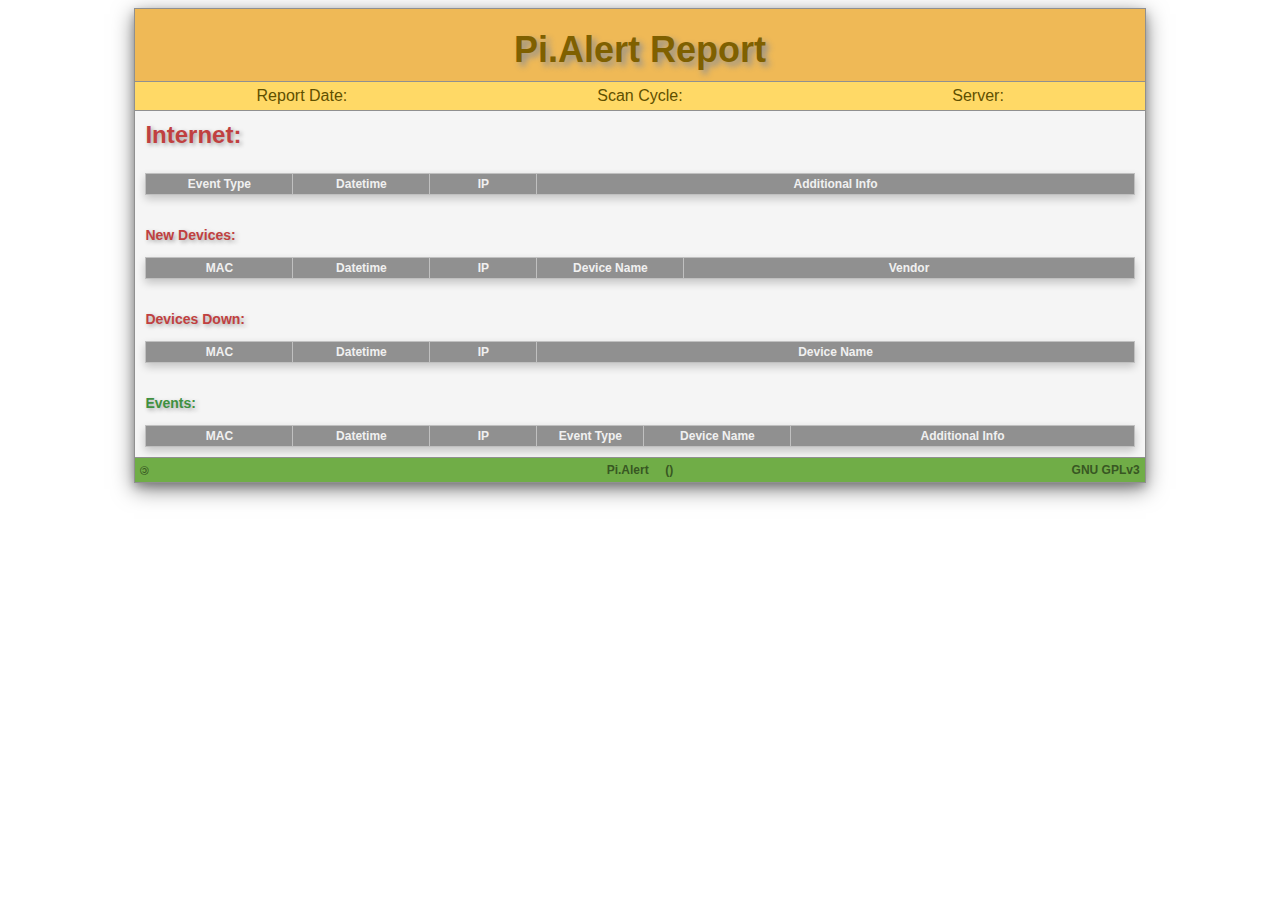
==== back/report_template.html @ 12d2cac5 "Improve display of last scan in header for all views; sanitize code ownership" ====
<!-- ---------------------------------------------------------------------------
#  Pi.Alert
#  Open Source Network Guard / WIFI & LAN intrusion detector 
#
#  repot_template.html - Back module. Template to email reporting in HTML format
#-------------------------------------------------------------------------------
#  GNU GPLv3
#--------------------------------------------------------------------------- -->

<html>

<head>
</head>

<body>
    <font face=sans-serif>
    <table align=center width=80% border=1 bordercolor=#909090 cellpadding=0 cellspacing=0 style="border-collapse: collapse; box-shadow: 0 4px 8px 0 rgba(0, 0, 0, 0.2), 0 6px 20px 0 rgba(0, 0, 0, 0.5)">
        <tr>
        <td bgcolor=#EFB956  align=center style="padding: 20px 10px 10px 10px; font-size: 36px; font-weight: bold; color:#7F6000; text-shadow: 4px 4px 6px #909090">
            Pi.Alert Report
        </td>
        </tr>

        <tr>
        <td>
            <table width=100% border=0 bgcolor=#FFD966 cellpadding=5px cellspacing=0 style="border-collapse: collapse; font-size: 16px; text-align:center; color:#5F5000">
            <tr>
                <td width=33%> Report Date: <b><REPORT_DATE></b> </td>
                <td width=34%> Scan Cycle: <b><SCAN_CYCLE></b> </td>
                <td width=33%> Server: <b><SERVER_NAME></b> </td>
            </tr>
            </table>
        </td>
        </tr>

        <tr>
        <td bgcolor=#F5F5F5 height=200 valign=top style="padding: 10px">
            <SECTION_INTERNET>
            <p style="font-size: 24px; font-weight: bold; color:#C04040; text-shadow: 2px 2px 4px #A0A0A0"> Internet: </p> 

            <table width=100% border=1 bordercolor=#C0C0C0 cellpadding=3px cellspacing=0 style="border-collapse: collapse; font-size: 12px; color:#707070; box-shadow: 0 4px 8px 0 rgba(0, 0, 0, 0.2)">
                <tr bgcolor=#909090 style="color:#F0F0F0">
                    <th width=140> Event Type </th>
                    <th width=130> Datetime </th>
                    <th width=100> IP </th>
                    <th> Additional Info </th>
                </tr>

                <TABLE_INTERNET>
            </table>

            <br>
            </SECTION_INTERNET>

            <SECTION_NEW_DEVICES>
            <p style="font-size: 14px; font-weight: bold; color:#C04040; text-shadow: 2px 2px 4px #A0A0A0"> New Devices: </p> 

            <table width=100% border=1 bordercolor=#C0C0C0 cellpadding=3px cellspacing=0 style="border-collapse: collapse; font-size: 12px; color:#707070; box-shadow: 0 4px 8px 0 rgba(0, 0, 0, 0.2)">
                <tr bgcolor=#909090 style="color:#F0F0F0">
                    <th width=140> MAC </th>
                    <th width=130> Datetime </th>
                    <th width=100> IP </th>
                    <th width=140> Device Name </th>
                    <th> Vendor </th>
                </tr>

                <TABLE_NEW_DEVICES>
            </table>

            <br>
            </SECTION_NEW_DEVICES>

            <SECTION_DEVICES_DOWN>
            <p style="font-size: 14px; font-weight: bold; color:#C04040; text-shadow: 2px 2px 4px #A0A0A0"> Devices Down: </p> 

            <table width=100% border=1 bordercolor=#C0C0C0 cellpadding=3px cellspacing=0 style="border-collapse: collapse; font-size: 12px; color:#707070; box-shadow: 0 4px 8px 0 rgba(0, 0, 0, 0.2)">
                <tr bgcolor=#909090 style="color:#F0F0F0">
                    <th width=140> MAC </th>
                    <th width=130> Datetime </th>
                    <th width=100> IP </th>
                    <th> Device Name </th>
                </tr>

                <TABLE_DEVICES_DOWN>
            </table>

            <br>
            </SECTION_DEVICES_DOWN>

            <SECTION_EVENTS>
            <p style="font-size: 14px; font-weight: bold; color:#409040; text-shadow: 2px 2px 4px #A0A0A0"> Events: </p> 

            <table width=100% border=1 bordercolor=#C0C0C0 cellpadding=3px cellspacing=0 style="border-collapse: collapse; font-size: 12px; color:#707070; box-shadow: 0 4px 8px 0 rgba(0, 0, 0, 0.2)">
                <tr bgcolor=#909090 style="color:#F0F0F0">
                    <th width=140> MAC </th>
                    <th width=130> Datetime </th>
                    <th width=100> IP </th>
                    <th width=100> Event Type </th>
                    <th width=140> Device Name </th>
                    <th> Additional Info </th>
                </tr>

                <TABLE_EVENTS>
            </table>
            </SECTION_EVENTS>
        </td>
        </tr>
        
        <tr>
        <td>
            <table width=100% border=0 bgcolor=#70AD47 cellpadding=5px cellspacing=0 style="border-collapse: collapse; font-size: 12px; font-weight: bold; color:#385723">
               <tr>
                    <td width=25% style="text-align:Left"> <span style="display:inline-block; transform: rotate(180deg)">&copy;</span> <PIALERT_YEAR> </td>
                    <td width=50% style="text-align:center"> Pi.Alert <PIALERT_VERSION> &nbsp; &nbsp; (<PIALERT_VERSION_DATE>)  </td>
                    <td width=25% style="text-align:right"> GNU GPLv3</td>
                </tr>
            </table>
        </td>
        </tr>
    </table>
    </font>
</body>
</html>
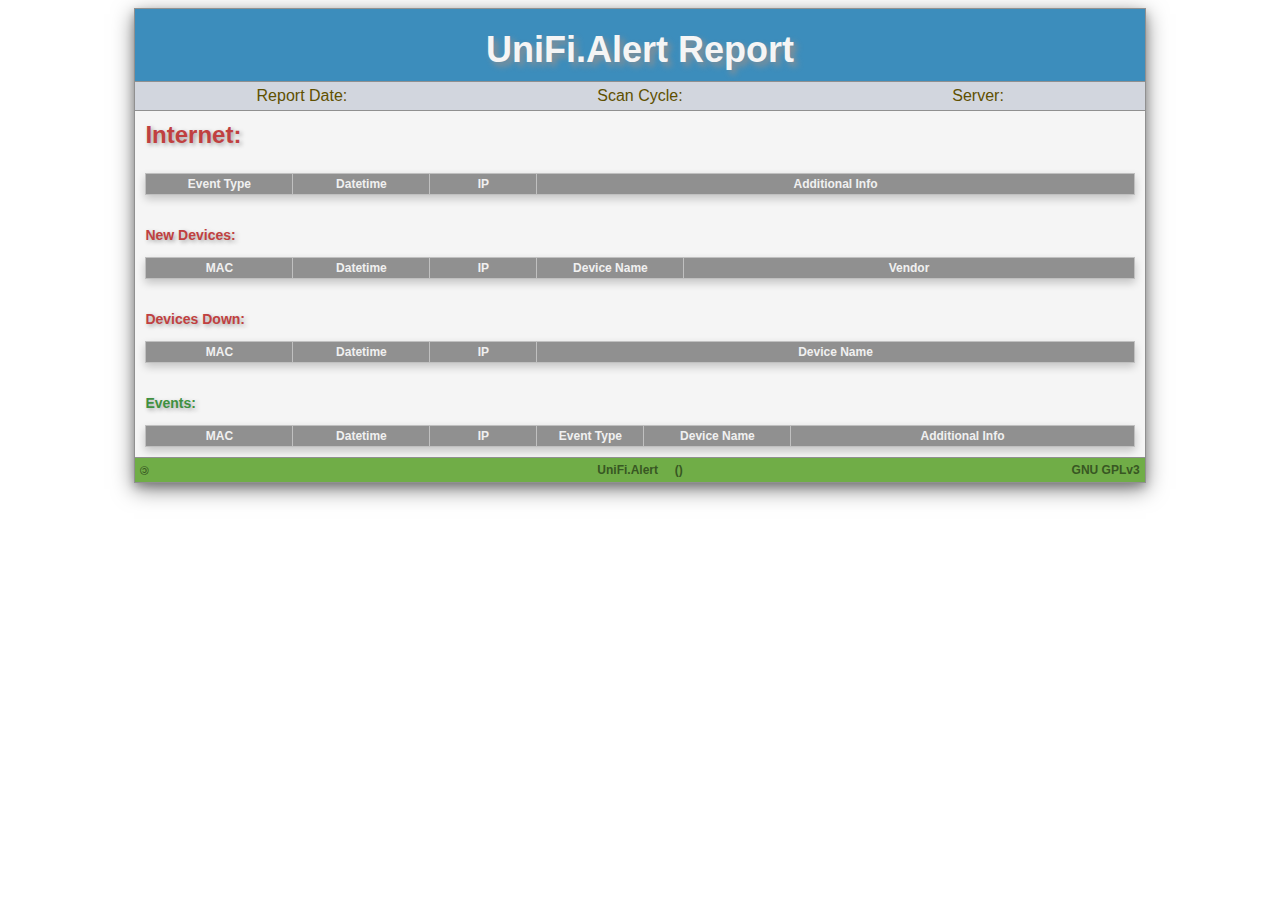
==== commit b0efbf17: "Improvements to page refresh; beginnings of renaming project to UniFi.Alert" ====
--- a/back/report_template.html
+++ b/back/report_template.html
@@ -16,14 +16,14 @@
     <font face=sans-serif>
     <table align=center width=80% border=1 bordercolor=#909090 cellpadding=0 cellspacing=0 style="border-collapse: collapse; box-shadow: 0 4px 8px 0 rgba(0, 0, 0, 0.2), 0 6px 20px 0 rgba(0, 0, 0, 0.5)">
         <tr>
-        <td bgcolor=#EFB956  align=center style="padding: 20px 10px 10px 10px; font-size: 36px; font-weight: bold; color:#7F6000; text-shadow: 4px 4px 6px #909090">
-            Pi.Alert Report
+        <td bgcolor=#3C8DBC  align=center style="padding: 20px 10px 10px 10px; font-size: 36px; font-weight: bold; color:#F5F5F5; text-shadow: 4px 4px 6px #909090">
+            UniFi.Alert Report
         </td>
         </tr>
 
         <tr>
         <td>
-            <table width=100% border=0 bgcolor=#FFD966 cellpadding=5px cellspacing=0 style="border-collapse: collapse; font-size: 16px; text-align:center; color:#5F5000">
+            <table width=100% border=0 bgcolor=#D2D6DE  cellpadding=5px cellspacing=0 style="border-collapse: collapse; font-size: 16px; text-align:center; color:#5F5000">
             <tr>
                 <td width=33%> Report Date: <b><REPORT_DATE></b> </td>
                 <td width=34%> Scan Cycle: <b><SCAN_CYCLE></b> </td>
@@ -111,7 +111,7 @@
             <table width=100% border=0 bgcolor=#70AD47 cellpadding=5px cellspacing=0 style="border-collapse: collapse; font-size: 12px; font-weight: bold; color:#385723">
                <tr>
                     <td width=25% style="text-align:Left"> <span style="display:inline-block; transform: rotate(180deg)">&copy;</span> <PIALERT_YEAR> </td>
-                    <td width=50% style="text-align:center"> Pi.Alert <PIALERT_VERSION> &nbsp; &nbsp; (<PIALERT_VERSION_DATE>)  </td>
+                    <td width=50% style="text-align:center"> UniFi.Alert <PIALERT_VERSION> &nbsp; &nbsp; (<PIALERT_VERSION_DATE>)  </td>
                     <td width=25% style="text-align:right"> GNU GPLv3</td>
                 </tr>
             </table>
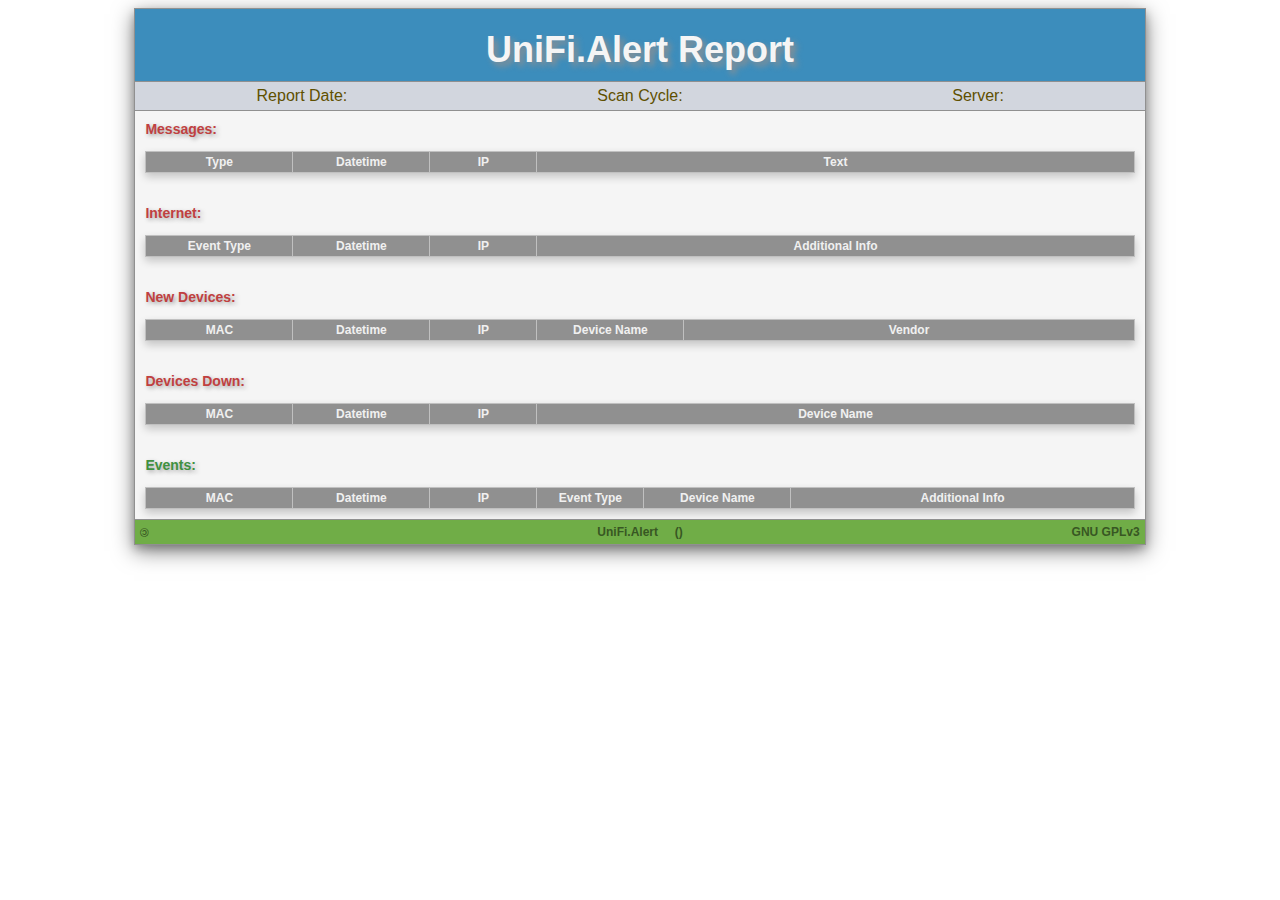
==== commit 8348df4e: "General update" ====
--- a/back/report_template.html
+++ b/back/report_template.html
@@ -35,8 +35,25 @@
 
         <tr>
         <td bgcolor=#F5F5F5 height=200 valign=top style="padding: 10px">
+            <SECTION_MESSAGES>
+            <p style="font-size: 14px; font-weight: bold; color:#C04040; text-shadow: 2px 2px 4px #A0A0A0"> Messages: </p> 
+
+            <table width=100% border=1 bordercolor=#C0C0C0 cellpadding=3px cellspacing=0 style="border-collapse: collapse; font-size: 12px; color:#707070; box-shadow: 0 4px 8px 0 rgba(0, 0, 0, 0.2)">
+                <tr bgcolor=#909090 style="color:#F0F0F0">
+                    <th width=140> Type </th>
+                    <th width=130> Datetime </th>
+                    <th width=100> IP </th>
+                    <th> Text </th>
+                </tr>
+
+                <TABLE_MESSAGES>
+            </table>
+
+            <br>
+            </SECTION_MESSAGES>
+
             <SECTION_INTERNET>
-            <p style="font-size: 24px; font-weight: bold; color:#C04040; text-shadow: 2px 2px 4px #A0A0A0"> Internet: </p> 
+            <p style="font-size: 14px; font-weight: bold; color:#C04040; text-shadow: 2px 2px 4px #A0A0A0"> Internet: </p> 
 
             <table width=100% border=1 bordercolor=#C0C0C0 cellpadding=3px cellspacing=0 style="border-collapse: collapse; font-size: 12px; color:#707070; box-shadow: 0 4px 8px 0 rgba(0, 0, 0, 0.2)">
                 <tr bgcolor=#909090 style="color:#F0F0F0">
